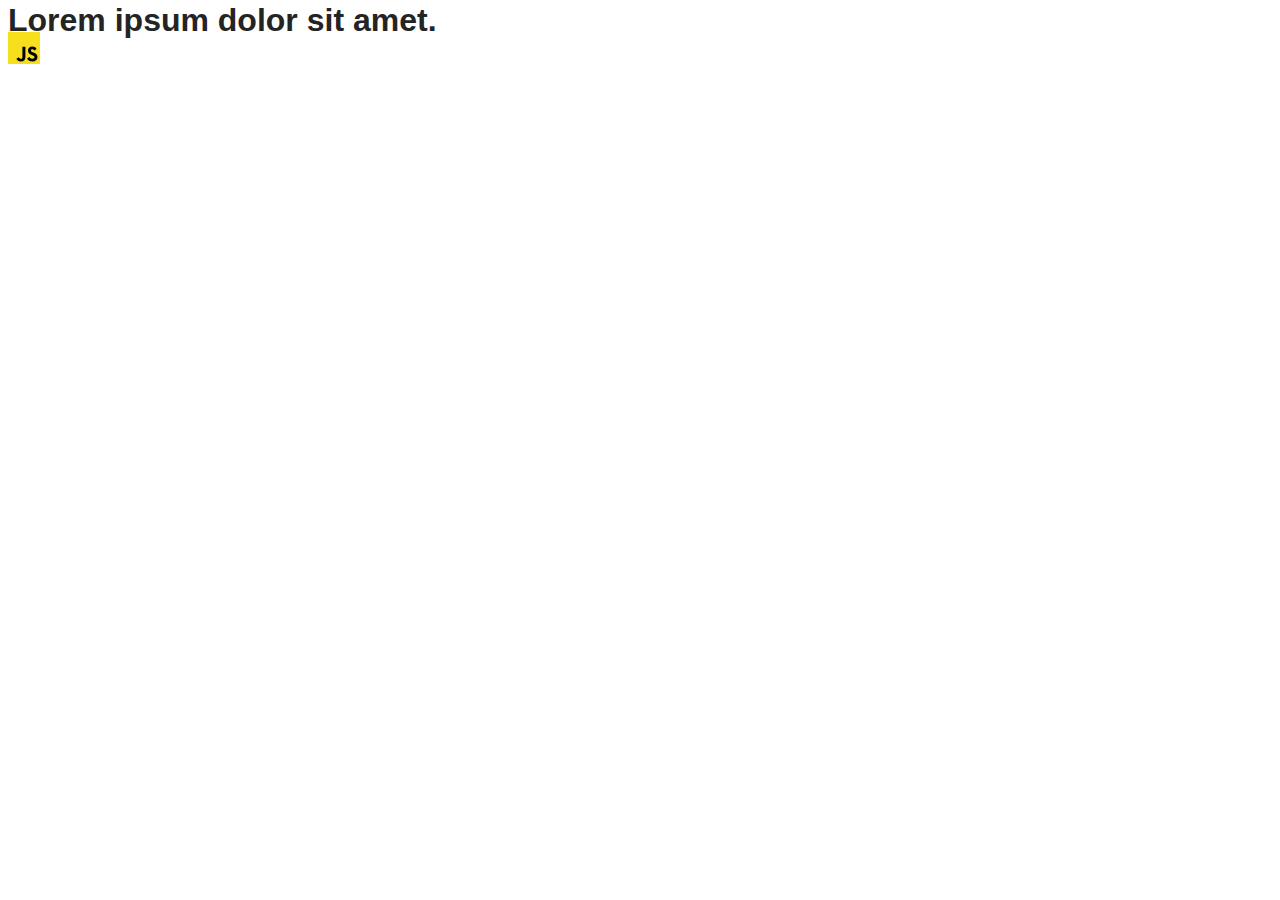
==== src/index.html @ 9cfc531a "first" ====
<!DOCTYPE html>
<html lang="en">
  <head>
    <meta charset="UTF-8" />
    <link rel="icon" type="image/svg+xml" href="/favicon.svg" />
    <meta name="viewport" content="width=device-width, initial-scale=1.0" />
    <title>Vanilla App Template</title>
    <link rel="stylesheet" href="./css/styles.css" />
  </head>
  <body>
    <load ="partials/header.html" />

    <section>
      <h1>Lorem ipsum dolor sit amet.</h1>
      <!-- Path to images as from index.html file -->
      <img src="./img/javascript.svg" alt="" />
    </section>

    <!-- Loads the specified .html file -->
    <load ="partials/vite-promo.html" />

    <script type="module" src="./main.js"></script>
  </body>
</html>
---- src/css/styles.css ----
/**
  |============================
  | include css partials with
  | default @import url()
  |============================
*/
@import url('./reset.css');
@import url('./vite-promo.css');
@import url('./header.css');

:root {
  font-family: Inter, Avenir, Helvetica, Arial, sans-serif;
  font-size: 16px;
  line-height: 24px;
  font-weight: 400;

  color: #242424;
  background-color: rgba(255, 255, 255, 0.87);

  font-synthesis: none;
  text-rendering: optimizeLegibility;
  -webkit-font-smoothing: antialiased;
  -moz-osx-font-smoothing: grayscale;
  -webkit-text-size-adjust: 100%;
}
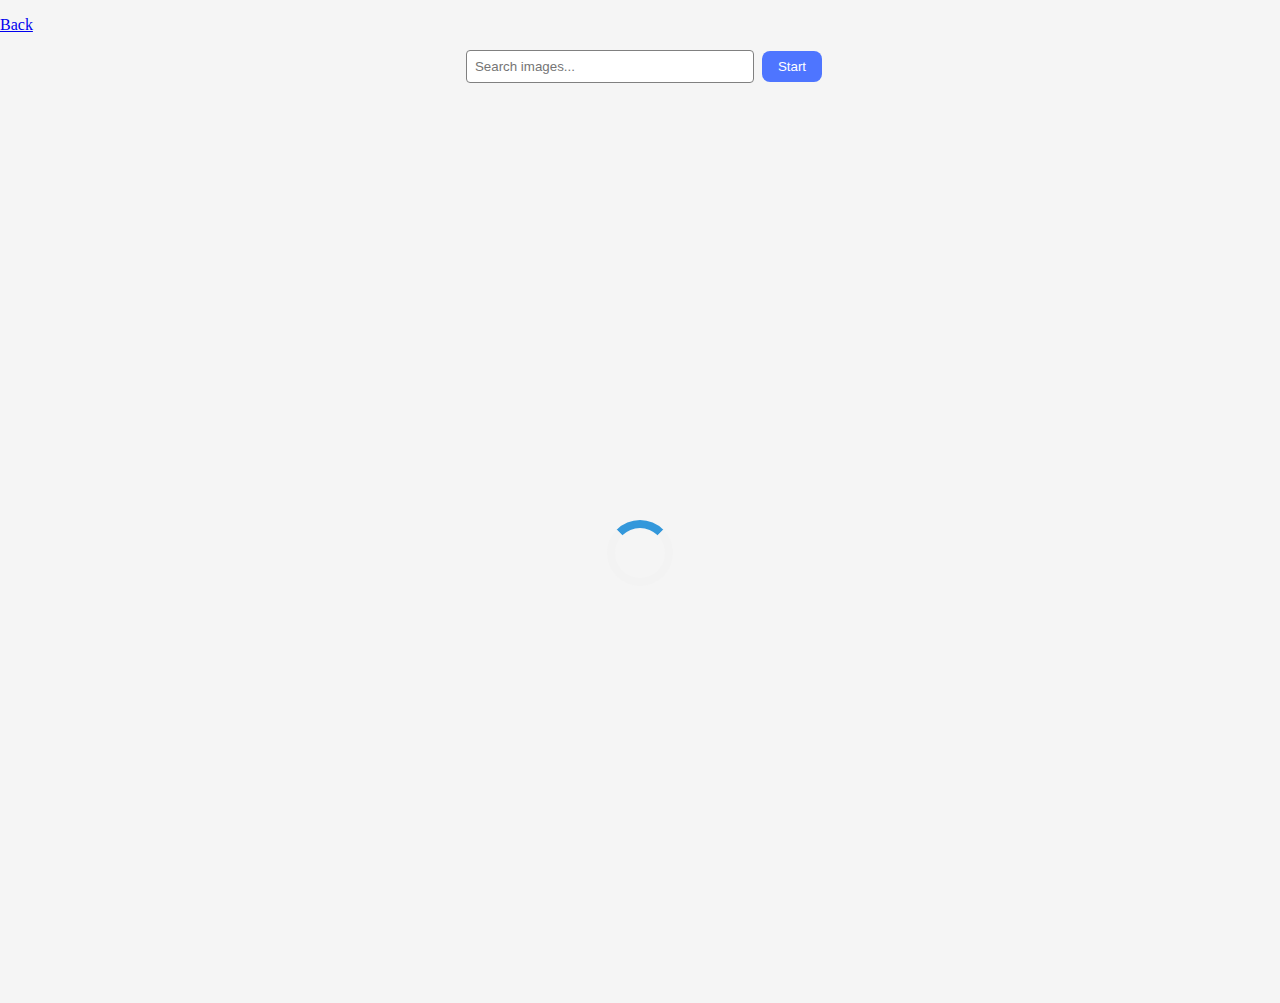
==== commit 39b74eef: "Тест" ====
--- a/src/index.html
+++ b/src/index.html
@@ -5,20 +5,23 @@
     <link rel="icon" type="image/svg+xml" href="/favicon.svg" />
     <meta name="viewport" content="width=device-width, initial-scale=1.0" />
     <title>Vanilla App Template</title>
+
     <link rel="stylesheet" href="./css/styles.css" />
   </head>
   <body>
-    <load ="partials/header.html" />
+    <p><a href="index.html">Back</a></p>
+    <div class="container">
+      <form id="searchForm">
+        <label for="searchInput"></label>
+        <input type="text" id="searchInput" placeholder="Search images..." />
+        <button type="submit" class="btn">Start</button>
+      </form>
+      <div id="gallery" class="gallery"></div>
 
-    <section>
-      <h1>Lorem ipsum dolor sit amet.</h1>
-      <!-- Path to images as from index.html file -->
-      <img src="./img/javascript.svg" alt="" />
-    </section>
-
-    <!-- Loads the specified .html file -->
-    <load ="partials/vite-promo.html" />
-
+      <div class="loader-container">
+        <div class="loader"></div>
+      </div>
+    </div>
     <script type="module" src="./main.js"></script>
   </body>
 </html>
--- a/src/css/styles.css
+++ b/src/css/styles.css
@@ -1,25 +1,104 @@
-/**
-  |============================
-  | include css partials with
-  | default @import url()
-  |============================
-*/
-@import url('./reset.css');
-@import url('./vite-promo.css');
-@import url('./header.css');
+@keyframes spin {
+  0% {
+    transform: rotate(0deg);
+  }
+  100% {
+    transform: rotate(360deg);
+  }
+}
 
-:root {
-  font-family: Inter, Avenir, Helvetica, Arial, sans-serif;
-  font-size: 16px;
-  line-height: 24px;
-  font-weight: 400;
+body {
+  font-family: Montserrat;
+  background-color: #f5f5f5;
+  margin: 0;
+  padding: 0;
+}
 
-  color: #242424;
-  background-color: rgba(255, 255, 255, 0.87);
+.container {
+  max-width: 1440px;
+  justify-content: center;
+  align-items: center;
+  flex-direction: row;
+  flex-wrap: wrap;
+  gap: 24px;
+}
 
-  font-synthesis: none;
-  text-rendering: optimizeLegibility;
-  -webkit-font-smoothing: antialiased;
-  -moz-osx-font-smoothing: grayscale;
-  -webkit-text-size-adjust: 100%;
+form {
+  margin-bottom: 20px;
+  display: flex;
+  justify-content: center;
+  align-items: center;
+  gap: 8px;
 }
+
+label {
+  display: block;
+  margin-bottom: 5px;
+}
+
+input {
+  width: 270px;
+  padding: 8px;
+  flex-shrink: 0;
+  border-radius: 4px;
+  border: 1px solid #808080;
+}
+
+button {
+  padding: 8px 16px;
+  border-radius: 8px;
+  background: #4e75ff;
+  color: #fff;
+  border: none;
+  cursor: pointer;
+}
+
+.gallery {
+  display: flex;
+  flex-wrap: wrap;
+  justify-content: space-between;
+}
+
+.gallery-item {
+  flex-basis: calc((100% - 48px) / 3);
+}
+
+.gallery-item img {
+  width: 100%;
+  height: 200px;
+}
+.image-stats {
+  display: flex;
+  flex-wrap: wrap;
+  justify-content: center;
+  align-items: center;
+  gap: 30px;
+}
+
+.stat-item {
+  flex-direction: column;
+  justify-content: center;
+  align-items: center;
+  display: flex;
+}
+
+.stat-label {
+  font-weight: bold;
+}
+.loader-container {
+  display: flex;
+  justify-content: center;
+  align-items: center;
+  height: 100vh;
+}
+
+.loader {
+  border: 8px solid #f3f3f3;
+  border-top: 8px solid #3498db;
+  border-radius: 50%;
+  width: 50px;
+  height: 50px;
+  animation: spin 1s linear infinite;
+}
+
+
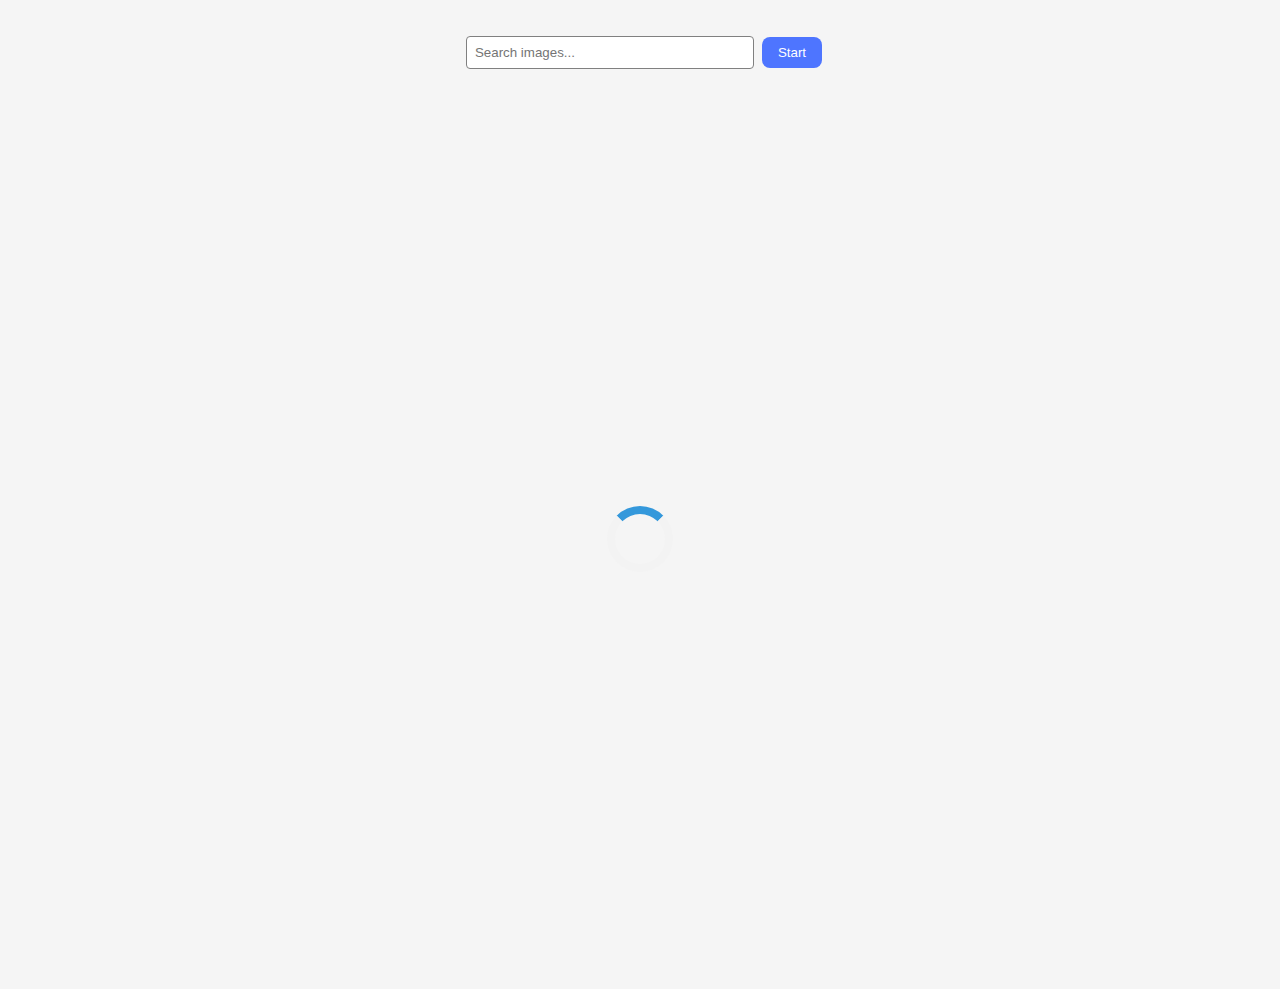
==== commit 1906ebf4: "/" ====
--- a/src/index.html
+++ b/src/index.html
@@ -9,7 +9,6 @@
     <link rel="stylesheet" href="./css/styles.css" />
   </head>
   <body>
-    <p><a href="index.html">Back</a></p>
     <div class="container">
       <form id="searchForm">
         <label for="searchInput"></label>
--- a/src/css/styles.css
+++ b/src/css/styles.css
@@ -15,7 +15,7 @@
 }
 
 .container {
-  max-width: 1440px;
+  /* max-width: 1440px; */
   justify-content: center;
   align-items: center;
   flex-direction: row;
@@ -29,6 +29,7 @@
   justify-content: center;
   align-items: center;
   gap: 8px;
+  margin-top: 36px;
 }
 
 label {
@@ -57,15 +58,25 @@
   display: flex;
   flex-wrap: wrap;
   justify-content: space-between;
+  margin-left: 20px;
+  margin-right: 20px;
 }
 
 .gallery-item {
-  flex-basis: calc((100% - 48px) / 3);
+  border-radius: 10px; 
+  overflow: hidden; 
+  box-shadow: 0 0 10px rgba(0, 0, 0, 0.1);
+  margin-bottom: 24px;
+
 }
 
 .gallery-item img {
+
   width: 100%;
   height: 200px;
+  display: block;
+  margin: 0 auto;
+
 }
 .image-stats {
   display: flex;
